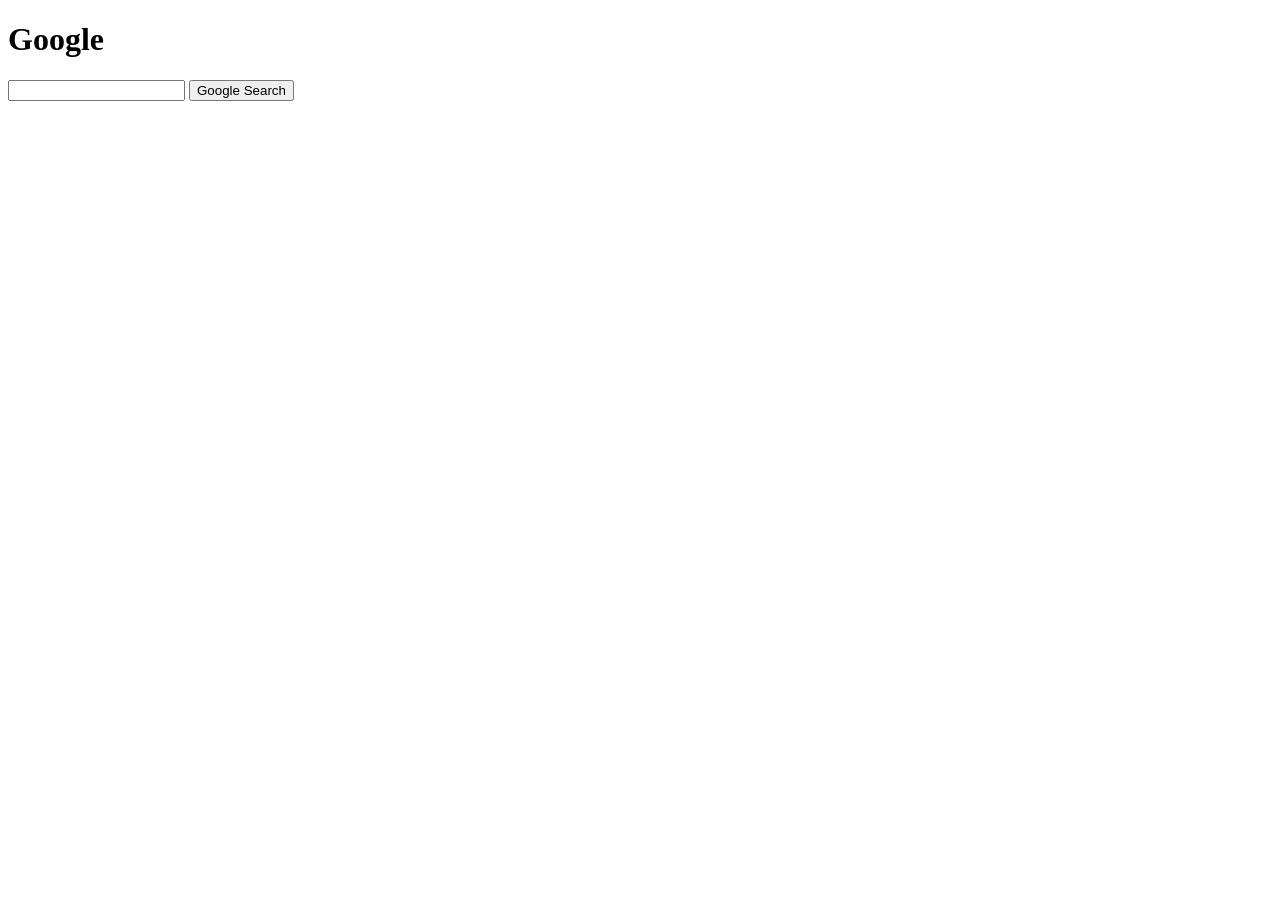
==== index/index.html @ 8c3ccc1c "Add initial HTML, CSS, and SCSS files for project setup" ====
<!DOCTYPE html>
<html lang="en">
<head>
    <meta charset="UTF-8">
    <meta name="viewport" content="width=device-width, initial-scale=1.0">
    <title>Google search</title>
    <link rel="stylesheet" href="style.css">
</head>
<body>
    <div>
         <div>
            <h1>Google</h1>
        </div>

        <div>
            <form action="https://www.google.com/search">
            <input type="text" name="q">
            <input type="submit" value="Google Search">
            </form>
        </div>
        
    </div>
</body>
</html>
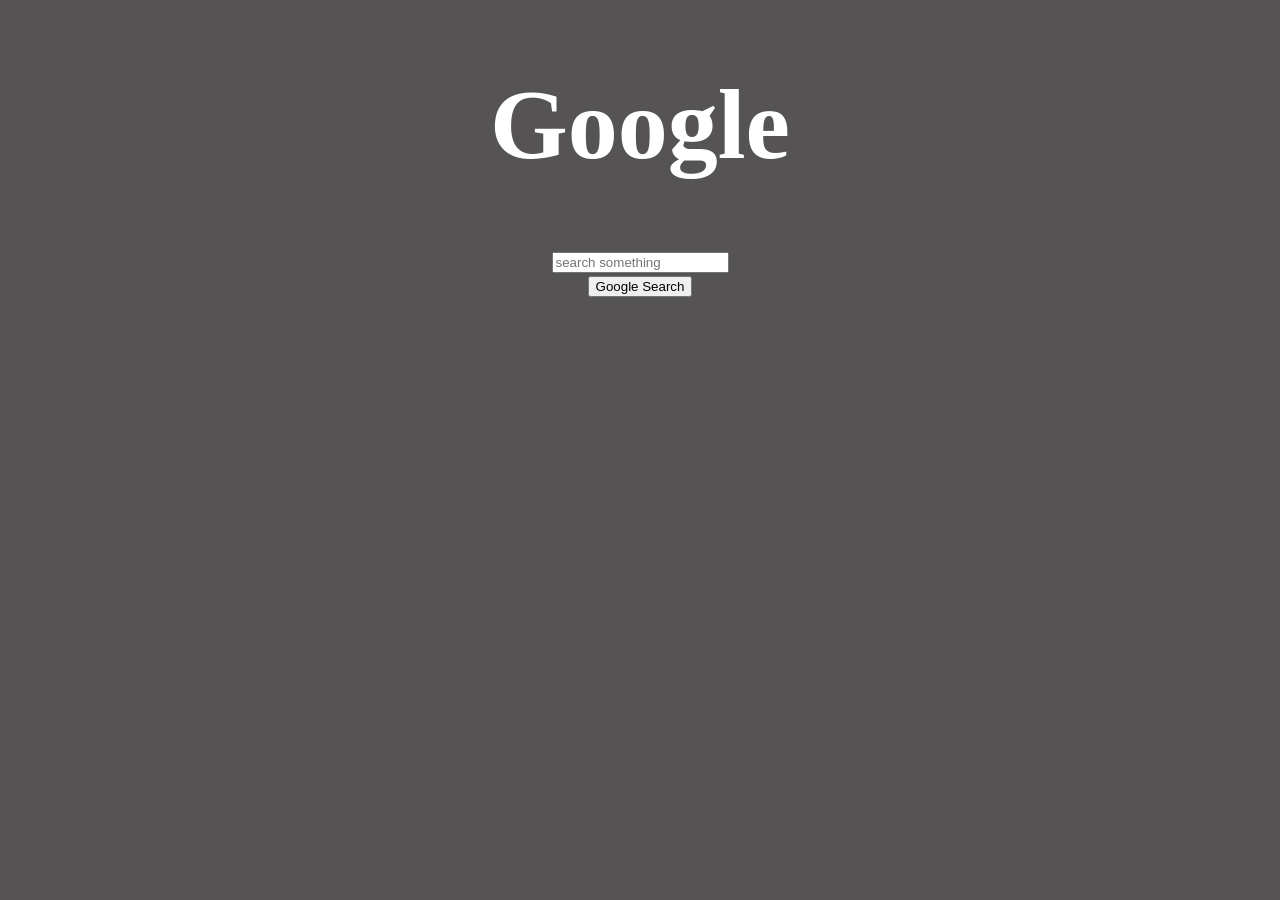
==== commit ac9e94ec: "Refactor HTML structure and update CSS file paths; remove unused styles and add new styles for layou" ====
--- a/index/index.html
+++ b/index/index.html
@@ -4,18 +4,21 @@
     <meta charset="UTF-8">
     <meta name="viewport" content="width=device-width, initial-scale=1.0">
     <title>Google search</title>
-    <link rel="stylesheet" href="style.css">
+    <link rel="stylesheet" href="../styleing/style.css">
 </head>
 <body>
     <div>
-         <div>
+         <div id="Google">
             <h1>Google</h1>
         </div>
 
-        <div>
+        <div id="form">
             <form action="https://www.google.com/search">
-            <input type="text" name="q">
-            <input type="submit" value="Google Search">
+            <input type="text" name="q" placeholder="search something" id="Search_bar"> 
+            <div id="submit">
+              <input type="submit" value="Google Search">
+            </div>
+             
             </form>
         </div>
         
--- a/styleing/style.css
+++ b/styleing/style.css
@@ -0,0 +1,24 @@
+div #Google {
+  font-size: 50px;
+  font-weight: 900;
+  text-align: center;
+}
+
+div #form {
+  font-family: Arial, Helvetica, sans-serif;
+  font-size: 20px;
+  font-weight: 10px;
+  font-display: block;
+  text-align: center;
+}
+
+body {
+  background-color: rgb(85, 83, 83);
+}
+
+div #Google {
+  color: white;
+}
+div #form #submit :hover {
+  color: black;
+}/*# sourceMappingURL=style.css.map */
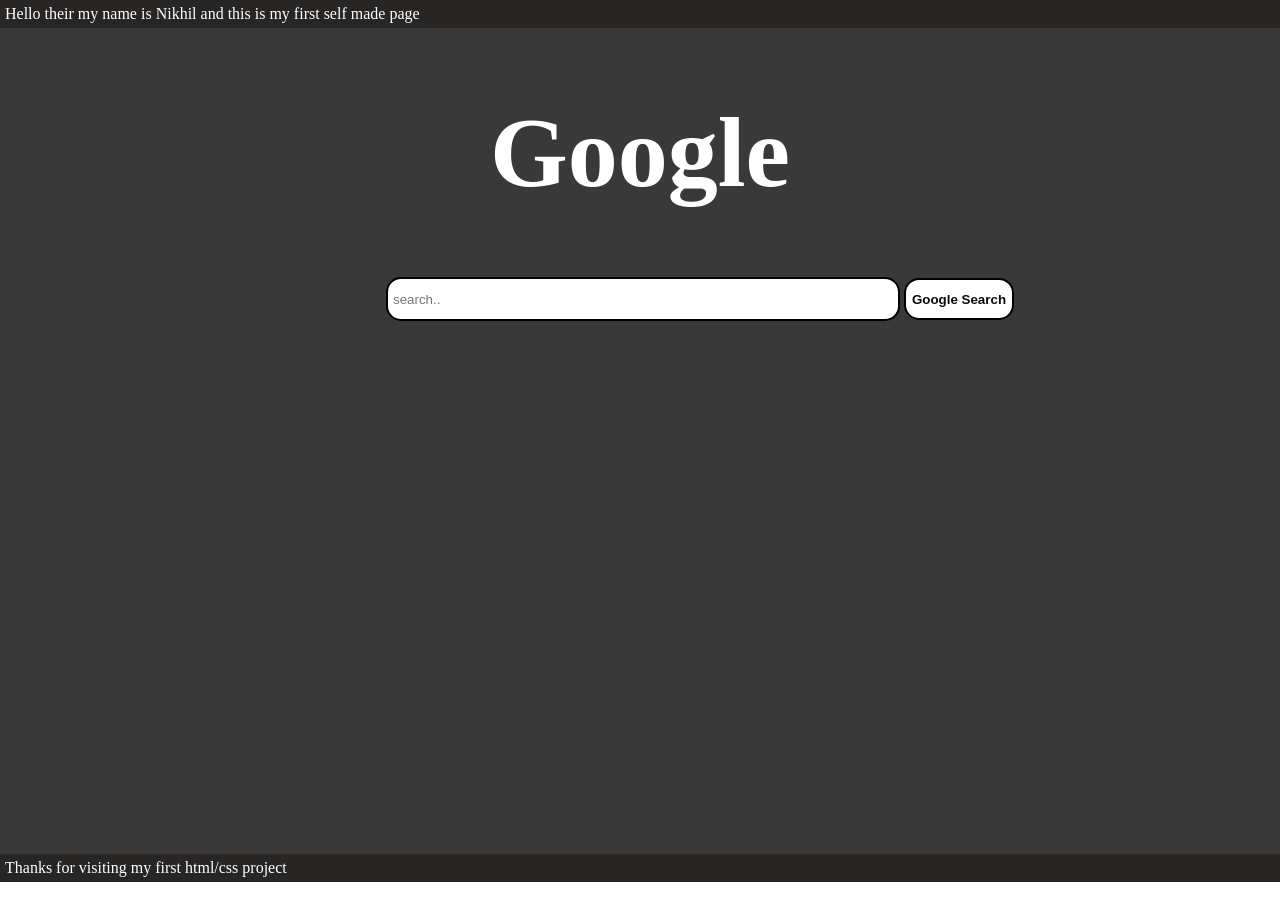
==== commit 5571e6d7: "Refactor HTML structure and CSS styles for improved layout and design" ====
--- a/index/index.html
+++ b/index/index.html
@@ -7,21 +7,27 @@
     <link rel="stylesheet" href="../styleing/style.css">
 </head>
 <body>
+    <header>Hello their my name is Nikhil and this is my first self made page </header>
+    <main>
     <div>
+        
          <div id="Google">
             <h1>Google</h1>
         </div>
 
         <div id="form">
             <form action="https://www.google.com/search">
-            <input type="text" name="q" placeholder="search something" id="Search_bar"> 
-            <div id="submit">
-              <input type="submit" value="Google Search">
-            </div>
+            <input id="Search_bar" type="text" name="q" placeholder="search.."  > 
+            <input type="submit" value="Google Search" id="submit" >
              
             </form>
         </div>
         
     </div>
+    </main>
+    <div id="empty_space"> </div>
+    <footer id="footer"> Thanks for visiting my first html/css project</footer>
+    
 </body>
+
 </html>
--- a/styleing/style.css
+++ b/styleing/style.css
@@ -1,24 +1,54 @@
-div #Google {
+body main div #form #submit, body main div #form #Search_bar {
+  border-radius: 15px;
+  border: 2px solid black;
+}
+
+body #footer, body header {
+  font: 800;
+  color: #fff;
+  font-family: "Product Sans";
+  padding: 5px;
+  background-color: rgb(40, 37, 37);
+}
+
+body {
+  margin: 0;
+  display: flex;
+  flex-direction: column;
+}
+body main {
+  background-color: rgb(58, 57, 57);
+  flex: 1;
+  text-align: center;
+  min-height: 91.8vh;
+  min-width: 100vh;
+}
+body main div #Google {
+  font-family: "Product Sans";
+  color: white;
   font-size: 50px;
   font-weight: 900;
   text-align: center;
 }
-
-div #form {
-  font-family: Arial, Helvetica, sans-serif;
-  font-size: 20px;
-  font-weight: 10px;
-  font-display: block;
+body main div #form {
+  font-size: medium;
+  padding-left: 120px;
   text-align: center;
 }
-
-body {
-  background-color: rgb(85, 83, 83);
+body main div #form #Search_bar {
+  background-color: #fff;
+  width: 500px;
+  height: 30px;
+  padding: 5px;
 }
-
-div #Google {
-  color: white;
+body main div #form #submit {
+  width: 110px;
+  background-color: #fff;
+  color: rgb(10, 10, 10);
+  font-weight: bolder;
+  height: 42.5px;
+  padding: 5px;
 }
-div #form #submit :hover {
-  color: black;
+body main div #form #submit:hover {
+  background-color: rgb(174, 174, 248);
 }/*# sourceMappingURL=style.css.map */
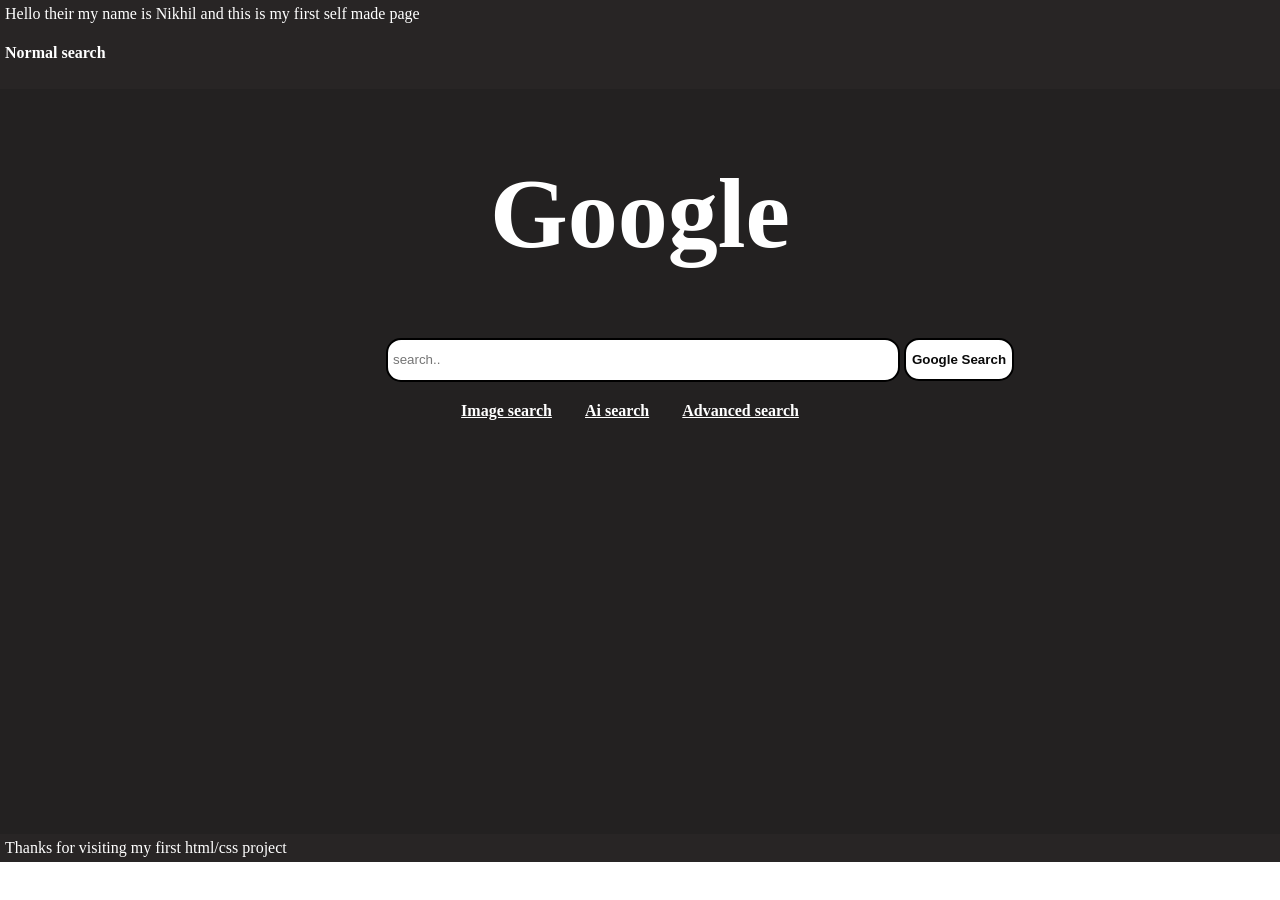
==== commit 1a41238c: "Enhance navigation and layout across search pages; update header and footer links" ====
--- a/index/index.html
+++ b/index/index.html
@@ -7,7 +7,7 @@
     <link rel="stylesheet" href="../styleing/style.css">
 </head>
 <body>
-    <header>Hello their my name is Nikhil and this is my first self made page </header>
+    <header>Hello their my name is Nikhil and this is my first self made page <h4>Normal search</h4> </header>
     <main>
     <div>
         
@@ -19,7 +19,11 @@
             <form action="https://www.google.com/search">
             <input id="Search_bar" type="text" name="q" placeholder="search.."  > 
             <input type="submit" value="Google Search" id="submit" >
-             
+            <div id="link"> 
+                <a href="image.html" class="links"  style="padding-right: 30px;">Image search</a>
+                <a href="ai_search.html" class="links" style="padding-right: 30px;">Ai search</a>
+                <a href="adv_search.html" class="links">Advanced search</a>
+            </div>
             </form>
         </div>
         
--- a/styleing/style.css
+++ b/styleing/style.css
@@ -17,10 +17,10 @@
   flex-direction: column;
 }
 body main {
-  background-color: rgb(58, 57, 57);
+  background-color: rgb(35, 33, 33);
   flex: 1;
   text-align: center;
-  min-height: 91.8vh;
+  min-height: 82.8vh;
   min-width: 100vh;
 }
 body main div #Google {
@@ -51,4 +51,16 @@
 }
 body main div #form #submit:hover {
   background-color: rgb(174, 174, 248);
+}
+body main div #form #link {
+  padding-right: 140px;
+  margin-top: 20px;
+  font-weight: 900;
+  font-family: "Product Sans";
+}
+body main div #form #link .links {
+  color: white;
+}
+body main div #form #link .links:hover {
+  color: rgb(174, 174, 248);
 }/*# sourceMappingURL=style.css.map */
